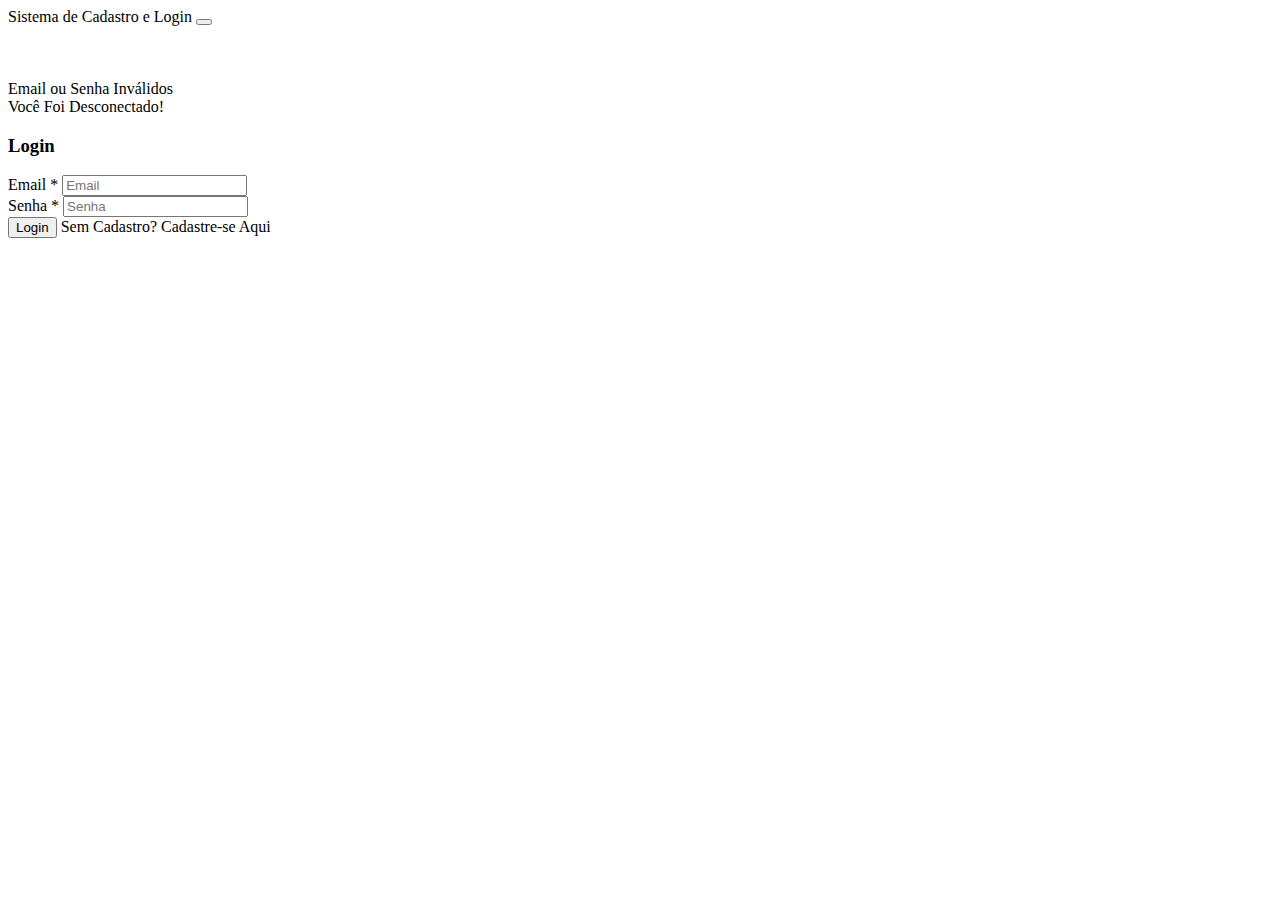
==== src/main/resources/templates/login.html @ e9493f4b "Biblioteca" ====
<!DOCTYPE html>
<html lang="en"
      xmlns:th="http://www.thymeleaf.org"
>
<head>
    <meta charset="UTF-8">
    <title>Sistema de Cadastro e Login</title>
    <link href="https://cdn.jsdelivr.net/npm/bootstrap@5.0.2/dist/css/bootstrap.min.css" rel="stylesheet"
          integrity="sha384-EVSTQN3/azprG1Anm3QDgpJLIm9Nao0Yz1ztcQTwFspd3yD65VohhpuuCOmLASjC" crossorigin="anonymous">
</head>
<body>
	<nav class="navbar navbar-expand-lg navbar-dark bg-dark fixed-top" th:fragment="header">
		<div class="container-fluid">
			<a class="navbar-brand" th:href="@{/index}">Sistema de Cadastro e Login</a>
			<button class="navbar-toggler" type="button"
				data-bs-toggle="collapse"
				data-bs-target="#navbarSupportedContent"
				aria-controls="navbarSupportedContent"
				aria-expanded="false"
				aria-label="Toggle navigation">
				<span class="navbar-toggler-icon"></span>
			</button>
		</div>
	</nav>
	<br>
	<br>
	<br>
	<div class="container">
	    <div class="row">
	        <div class="col-md-6 offset-md-3">
	            <div th:if="${param.error}">
	                <div class="alert alert-danger">Email ou Senha Inválidos</div>
	            </div>
	            <div th:if="${param.logout}">
	                <div class="alert alert-success">Você Foi Desconectado!</div>
	            </div>
	            <div class="card">
	                <div class="card-header">
	                    <h3 class="text-center">Login</h3>
	                </div>
	                <div class="card-body">
	                    <form method="post"
	                          th:action="@{/login}"
	                          class="form-horizontal"
	                      	  role="form">
	                        <div class="mb-3">
	                            <label for="username" class="control-label">Email *</label>
	                            <input
	                            	type="text"
	                               	id="username"
	                        	   	name="username"
	                               	class="form-control"
	                               	placeholder="Email"/>
	                        </div>
	
	                        <div class="mb-3">
	                            <label for="password" class="control-label">Senha *</label>
	                            <input
	                            	type="password"
	                               	id="password"
	                               	name="password"
	                               	class="form-control"
	                               	placeholder="Senha"/>
	                        </div>
	
	                        <div class="mb-3">
	                            <button type="submit" class="btn btn-primary">Login</button>
	                            <span> Sem Cadastro?
	                            <a th:href="@{/register}"> Cadastre-se Aqui</a>
	                        </span>
	                        </div>
	                    </form>
	                </div>
	            </div>
	        </div>
	    </div>
	</div>
</body>
</html>
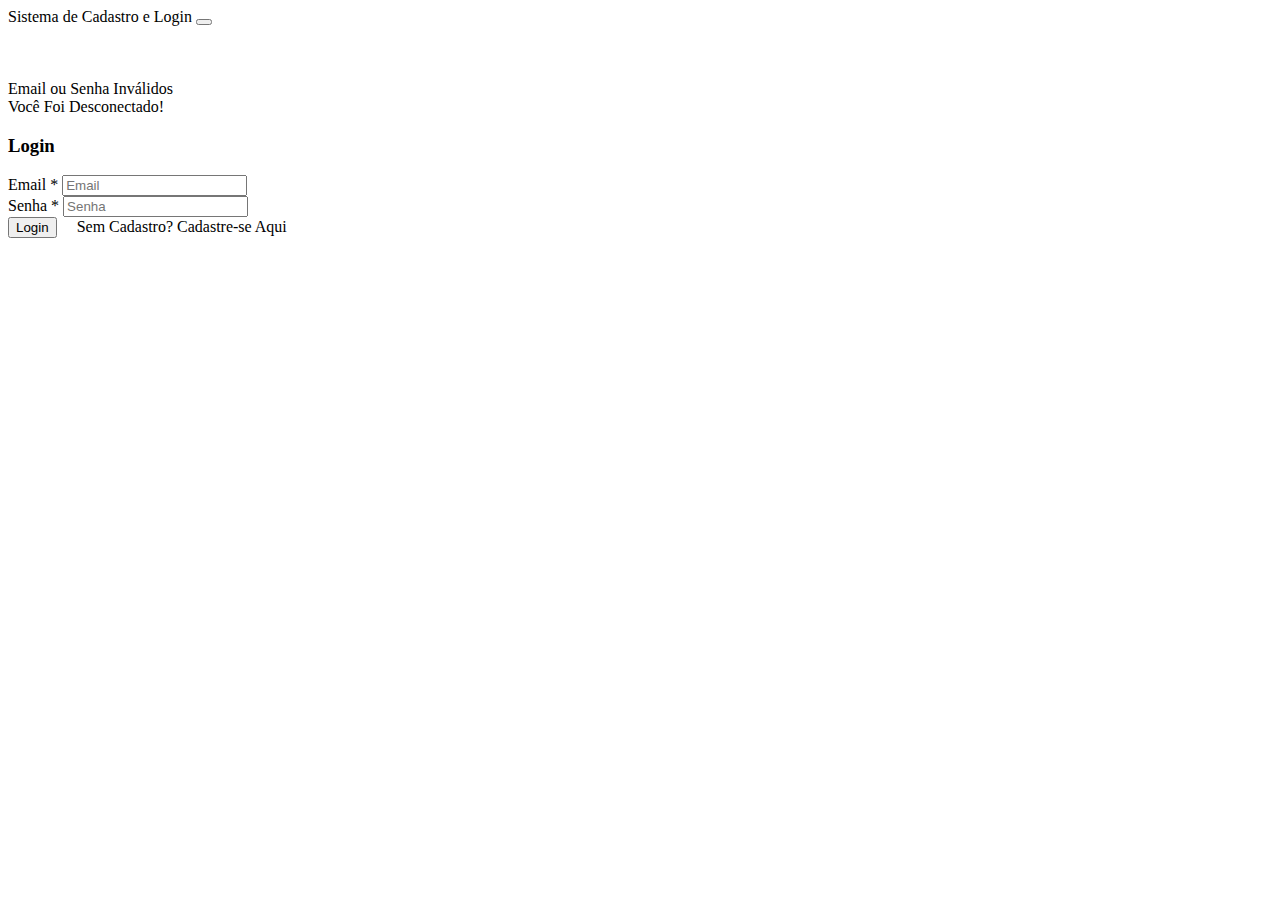
==== commit 72080b59: "Finalização" ====
--- a/src/main/resources/templates/login.html
+++ b/src/main/resources/templates/login.html
@@ -63,11 +63,10 @@
 	                               	placeholder="Senha"/>
 	                        </div>
 	
-	                        <div class="mb-3">
+	                        <div>
 	                            <button type="submit" class="btn btn-primary">Login</button>
-	                            <span> Sem Cadastro?
+	                            <span style="padding-left: 1rem;">Sem Cadastro?</span>
 	                            <a th:href="@{/register}"> Cadastre-se Aqui</a>
-	                        </span>
 	                        </div>
 	                    </form>
 	                </div>
